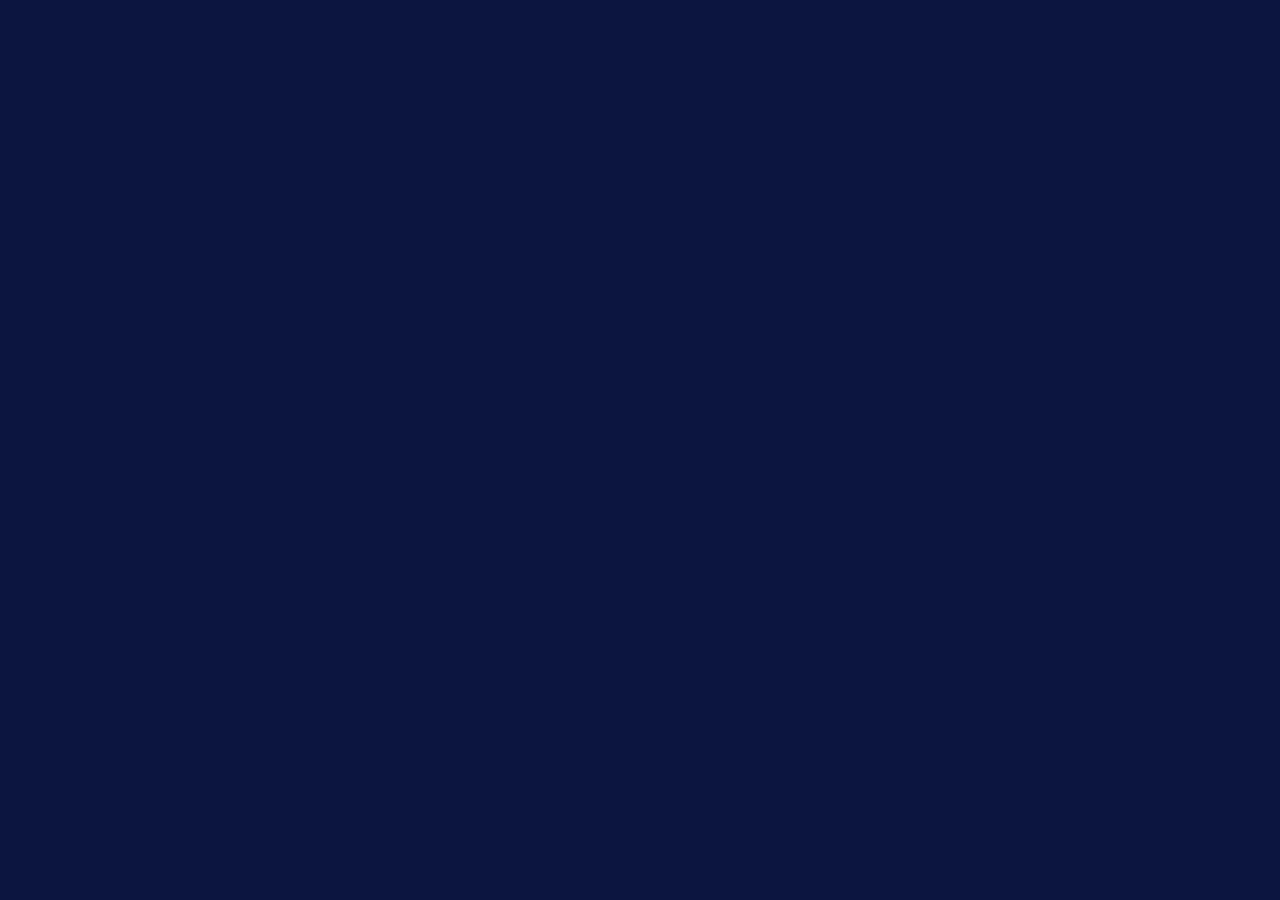
==== src/main/resources/static/pokemon-detail.html @ 30f90d52 "Se crea pagina principal del front-end, se agregan los archivos correspondientes al front" ====
<!DOCTYPE html>
<html>
<head>
    <meta charset="UTF-8">
    <meta name="viewport" content="width=device-width, initial-scale=1.0">
    <script src="js/pokemon-detail.js"></script>


    <title>EasyPokeAPI</title>
    
    <main id ="pokemon-container">
        





    </main>


    <script src="/js/pokemon-detail.js"></script>
    <link rel="stylesheet" href="css/styles.css">
</head>
---- src/main/resources/static/css/styles.css ----
:root {
    --background-color: #0b153f;
    --card-color: #1a285c;       /* Un azul un poco más vibrante para que resalte del fondo */
    --card-hover-color: #23357a; /* Color cuando pasas el mouse por encima */
    --text-color: #F4F6FF;
    --text-secondary: #a0aec0;   /* Color grisáceo sutil para los tipos o datos secundarios */
    --accent-color: #64D8CB;     /* Tu color aqua para bordes y detalles */
    
    /* Colores clásicos para los tipos de Pokémon (puedes añadir más si quieres) */
    --type-grass: #48d0b0;
    --type-poison: #a040a0;
    --type-fire: #fb6c6c;
    --type-water: #76bdfe;
    --type-psychic: #f85888;
    --type-flying: #a890f0;
    --type-default: #718096;
}

/* Estilos Generales y Tipografía */
body {
    background-color: var(--background-color);
    color: var(--text-color);
    font-family: 'Segoe UI', Tahoma, Geneva, Verdana, sans-serif;
    margin: 0;
    padding: 0;
    display: flex;
    flex-direction: column;
    align-items: center;
    min-height: 100vh;
}

/* Encabezado */
.header {
    text-align: center;
    padding: 40px 20px 20px 20px;
    width: 100%;
}

.header h1 {
    font-size: 2.5rem;
    font-weight: 800;
    letter-spacing: 2px;
    color: var(--text-color);
    margin: 0;
    text-shadow: 0 4px 10px rgba(0, 0, 0, 0.3);
}

/* Contenedor del Grid */
.pokemon-grid-container {
    padding: 20px;
    display: grid;
    grid-template-columns: repeat(3, 1fr); /* 3 columnas en pantallas grandes */
    gap: 25px; /* Más separación para que respire el diseño */
    max-width: 1000px;
    width: 100%;
    box-sizing: border-box;
}

/* Tarjeta de cada Pokémon */
.pokemon-item {
    background-color: var(--card-color);
    border: 2px solid transparent; /* Empezamos sin borde visible */
    border-radius: 20px; /* Bordes redondeados modernos */
    padding: 24px;
    text-align: center;
    box-shadow: 0 8px 16px rgba(0, 0, 0, 0.2); /* Sombra suave para dar profundidad */
    transition: transform 0.3s ease, background-color 0.3s ease, border-color 0.3s ease, box-shadow 0.3s ease;
    cursor: pointer;
}

.pokemonId {
    font-family: 'monospace', sans-serif; /* Fuente tipo marcador/pokedex */
    font-weight: bold;
    color: #888888;            /* Color gris sutil */
    font-size: 1.1rem;
    margin-right: 15px;        /* Separa el ID del contenido que pongas a la derecha */
    min-width: 40px;           /* Evita que el número se encoja si es muy largo */
}


/* Efecto al pasar el mouse por encima (Hover) */
.pokemon-item:hover {
    transform: translateY(-8px); /* La tarjeta sube un poco */
    background-color: var(--card-hover-color);
    border-color: var(--accent-color); /* Se ilumina tu color aqua */
    box-shadow: 0 12px 24px rgba(100, 216, 203, 0.2); /* Sombra brillante */
}

/* Ajuste de la Imagen */
.pokemon-item img {
    max-width: 100%;
    height: auto;
    filter: drop-shadow(0px 8px 8px rgba(0, 0, 0, 0.3)); /* Sombra a la silueta del pokemon */
    transition: transform 0.3s ease;
}

.pokemon-item:hover img {
    transform: scale(1.08); /* El Pokémon se agranda ligeramente al hacer hover */
}

/* Texto del Nombre */
.pokemon-name-text {
    font-size: 22px;
    font-weight: 700;
    text-transform: capitalize; /* Convierte 'bulbasaur' en 'Bulbasaur' automáticamente */
    color: var(--text-color);
    margin: 15px 0 8px 0;
}

/* --- Contenedor de Tipos (Badges) --- */
/* Asegúrate de envolver tus textos de tipos en etiquetas <span> en tu JS */
.pokemon-types {
    display: flex;
    justify-content: center;
    gap: 8px;
    flex-wrap: wrap;
    margin-top: 10px;
}

.pokemon-types span {
    font-size: 12px;
    font-weight: 600;
    text-transform: uppercase;
    padding: 4px 12px;
    border-radius: 20px;
    background-color: var(--text-secondary); /* Color por defecto */
    color: #fff;
    box-shadow: 0 2px 4px rgba(0,0,0,0.15);
}

/* Clases dinámicas por si en tu JS añades la clase según el tipo (ej: class="type-fire") */
.pokemon-types span.fire { background-color: var(--type-fire); }
.pokemon-types span.water { background-color: var(--type-water); }
.pokemon-types span.grass { background-color: var(--type-grass); }
.pokemon-types span.poison { background-color: var(--type-poison); }
.pokemon-types span.psychic { background-color: var(--type-psychic); }
.pokemon-types span.flying { background-color: var(--type-flying); }


/* --- Diseño Responsivo (Celulares y Tablets) --- */
@media (max-width: 768px) {
    .pokemon-grid-container {
        grid-template-columns: repeat(2, 1fr); /* 2 columnas en tablets */
        gap: 15px;
    }
    .header h1 { font-size: 2rem; }
}

@media (max-width: 480px) {
    .pokemon-grid-container {
        grid-template-columns: 1fr; /* 1 sola columna en celulares */
    }
}
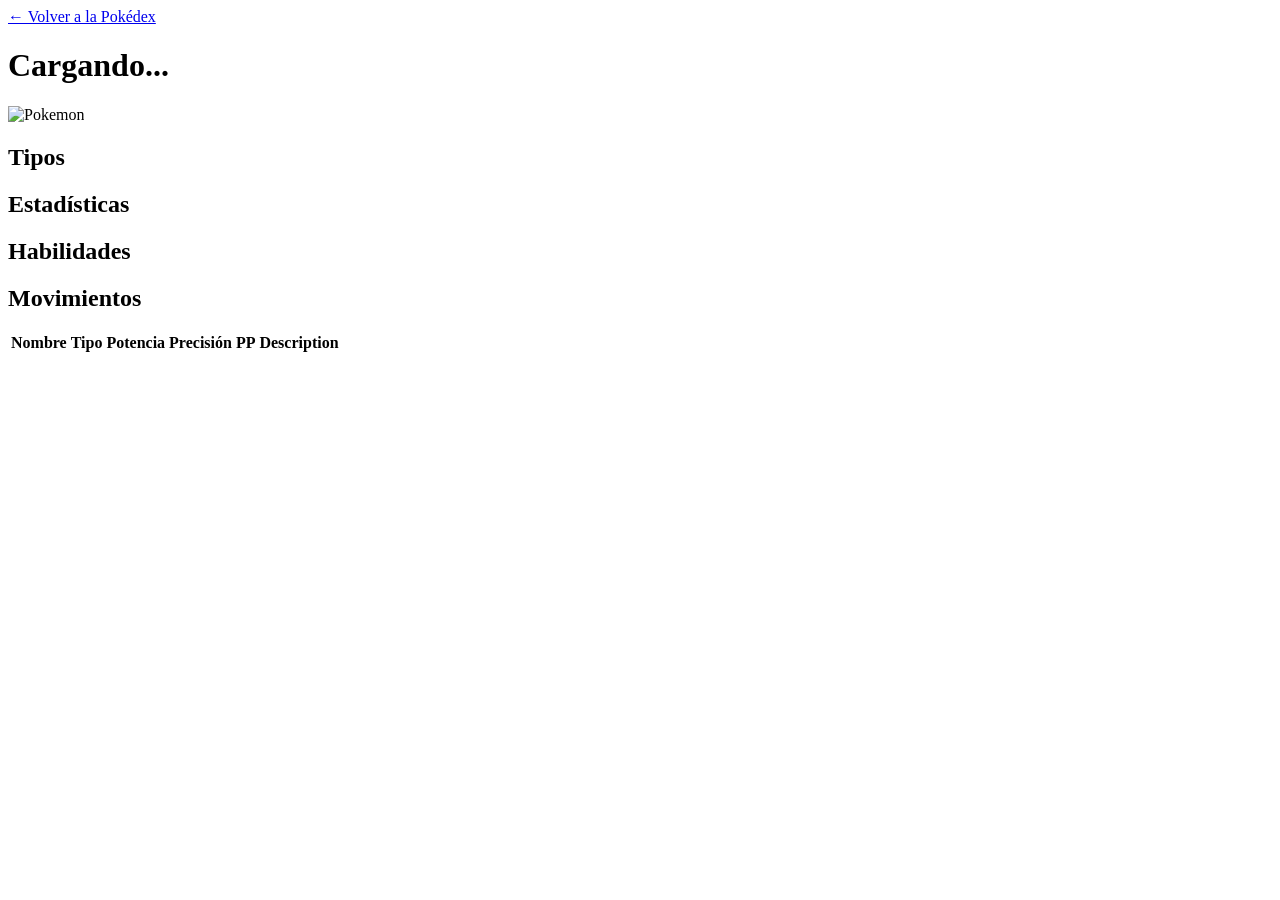
==== commit b5bc3260: "Se corrige nombres de paquetes" ====
--- a/src/main/resources/static/pokemon-detail.html
+++ b/src/main/resources/static/pokemon-detail.html
@@ -1,24 +1,84 @@
 <!DOCTYPE html>
-<html>
+<html lang="es">
+
 <head>
     <meta charset="UTF-8">
     <meta name="viewport" content="width=device-width, initial-scale=1.0">
-    <script src="js/pokemon-detail.js"></script>
+    <title>Pokémon Detail</title>
+    <link rel="stylesheet" href="/css/pokemon-detail.css">
+</head>
 
+<body>
 
-    <title>EasyPokeAPI</title>
-    
-    <main id ="pokemon-container">
-        
+    <main class="pokemon-container" id="pokemon-container">
+        <!-- Botón para volver a la página principal-->
+        <a href="index.html" class="back-button">
+        ← Volver a la Pokédex</a>
 
+        <!-- Encabezado -->
+        <header class="pokemon-header">
+            <span id="pokemon-id" class="pokemon-id"></span>
+            <h1 id="pokemon-name">Cargando...</h1>
+        </header>
 
+        <!-- Información principal -->
+        <section class="pokemon-content">
 
+            <!-- Imagen -->
+            <div class="pokemon-image-container">
+                <img id="pokemon-image" src="" alt="Pokemon">
+            </div>
 
+            <!-- Información secundaria -->
+            <div class="pokemon-information">
+
+                <section class="information-section">
+                    <h2>Tipos</h2>
+                    <div id="pokemon-types" class="pokemon-types"></div>
+                </section>
+
+                <section class="information-section">
+                    <h2>Estadísticas</h2>
+                    <div id="pokemon-stats" class="pokemon-stats"></div>
+                </section>
+
+                <section class="information-section">
+                    <h2>Habilidades</h2>
+                    <div id="pokemon-abilities" class="pokemon-abilities"></div>
+                </section>
+
+            </div>
+
+        </section>
+
+        <!-- Movimientos -->
+        <section class="moves-section">
+
+            <h2>Movimientos</h2>
+
+            <div class="table-container">
+                <table>
+                    <thead>
+                        <tr>
+                            <th>Nombre</th>
+                            <th>Tipo</th>
+                            <th>Potencia</th>
+                            <th>Precisión</th>
+                            <th>PP</th>
+                            <th>Description</th>
+                        </tr>
+                    </thead>
+
+                    <tbody id="pokemon-moves">
+                    </tbody>
+                </table>
+            </div>
+
+        </section>
 
     </main>
 
+    <script src="/js/pokemon-detail.js"></script>
 
-    <script src="/js/pokemon-detail.js"></script>
-    <link rel="stylesheet" href="css/styles.css">
-</head>
-
+</body>
+</html>
